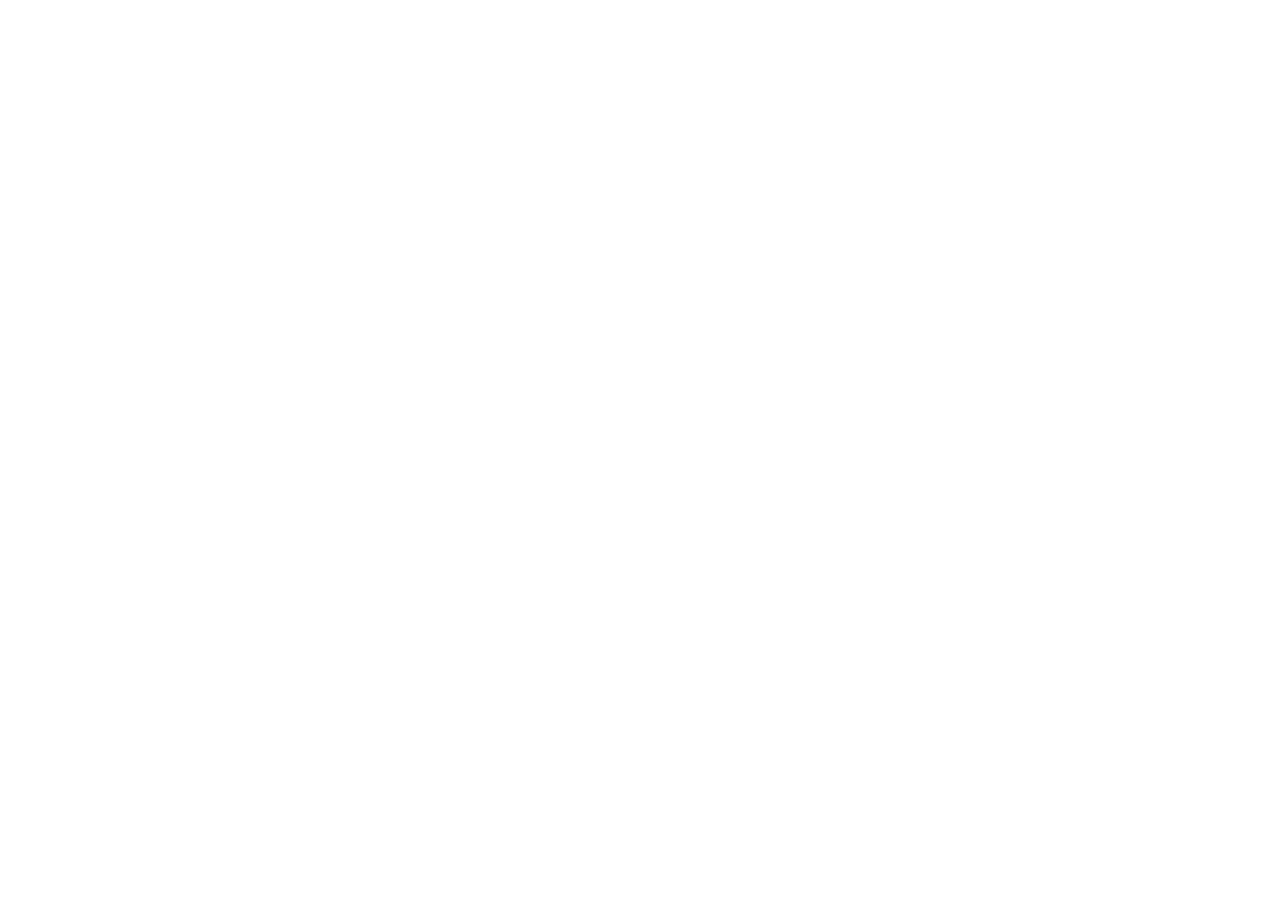
==== index.html @ e2aa832c "add file" ====
<!DOCTYPE html>
<html lang="it">
<head>
    <meta charset="UTF-8">
    <meta http-equiv="X-UA-Compatible" content="IE=edge">
    <meta name="viewport" content="width=device-width, initial-scale=1.0">
    <title>Email & Dadi Scatola Rossa</title>
    <link rel="stylesheet" href="style.css">
</head>
<body>
    <script src="script.js"></script>
</body>
</html>
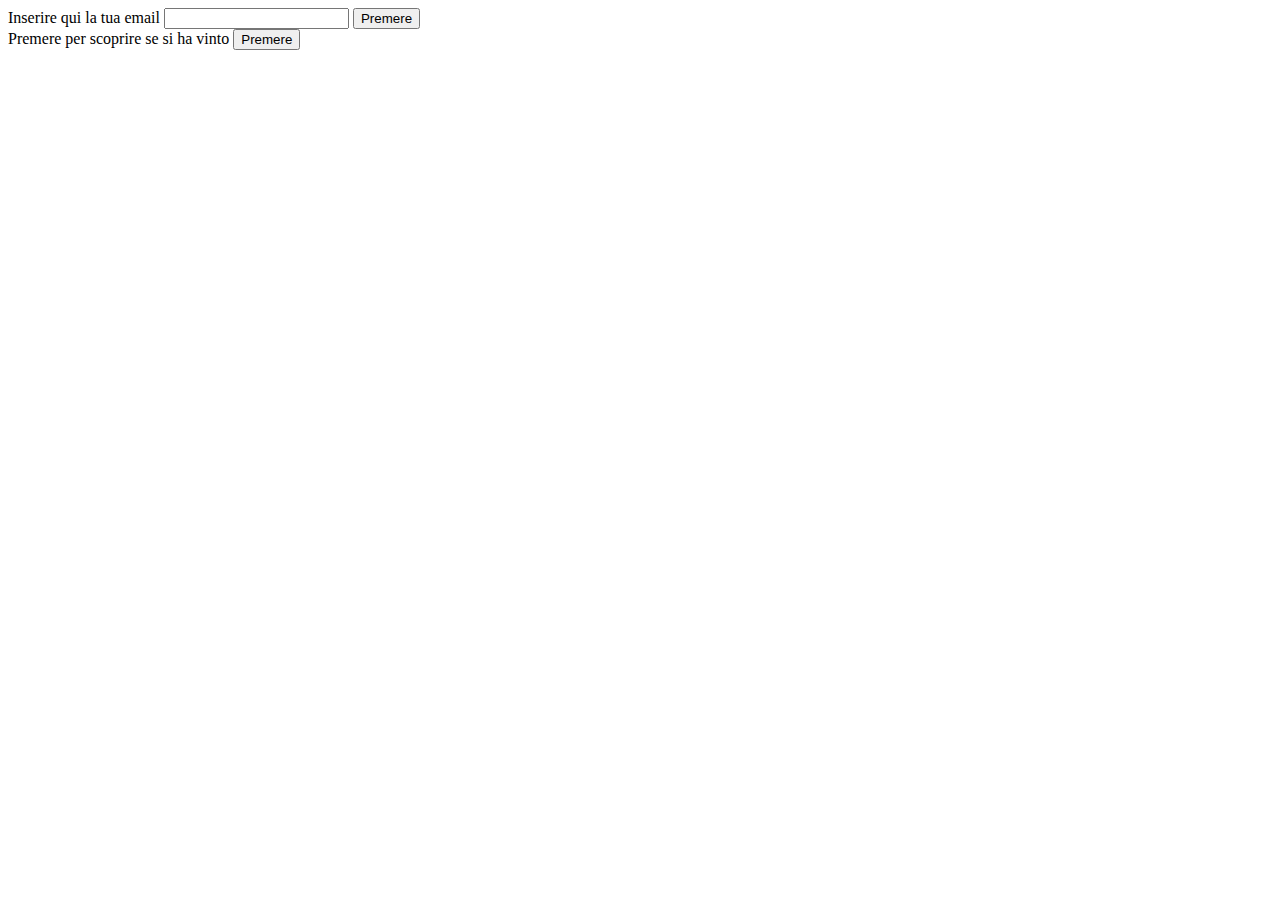
==== commit 77b19f2e: "add script for email problem and dice problem" ====
--- a/index.html
+++ b/index.html
@@ -8,6 +8,18 @@
     <link rel="stylesheet" href="style.css">
 </head>
 <body>
+    <div>
+        <label for="email">Inserire qui la tua email</label>
+        <input type="email" id="email">
+        <button onclick="emailFunction()">Premere</button>
+        <span id="email_result"></span>
+    </div>
+    
+    <div>
+        <label for="btn_random">Premere per scoprire se si ha vinto</label>
+        <button onclick="randomFunction()" id="btn_random">Premere</button>
+        <div id="random_game"></div>
+    </div>
     <script src="script.js"></script>
 </body>
 </html>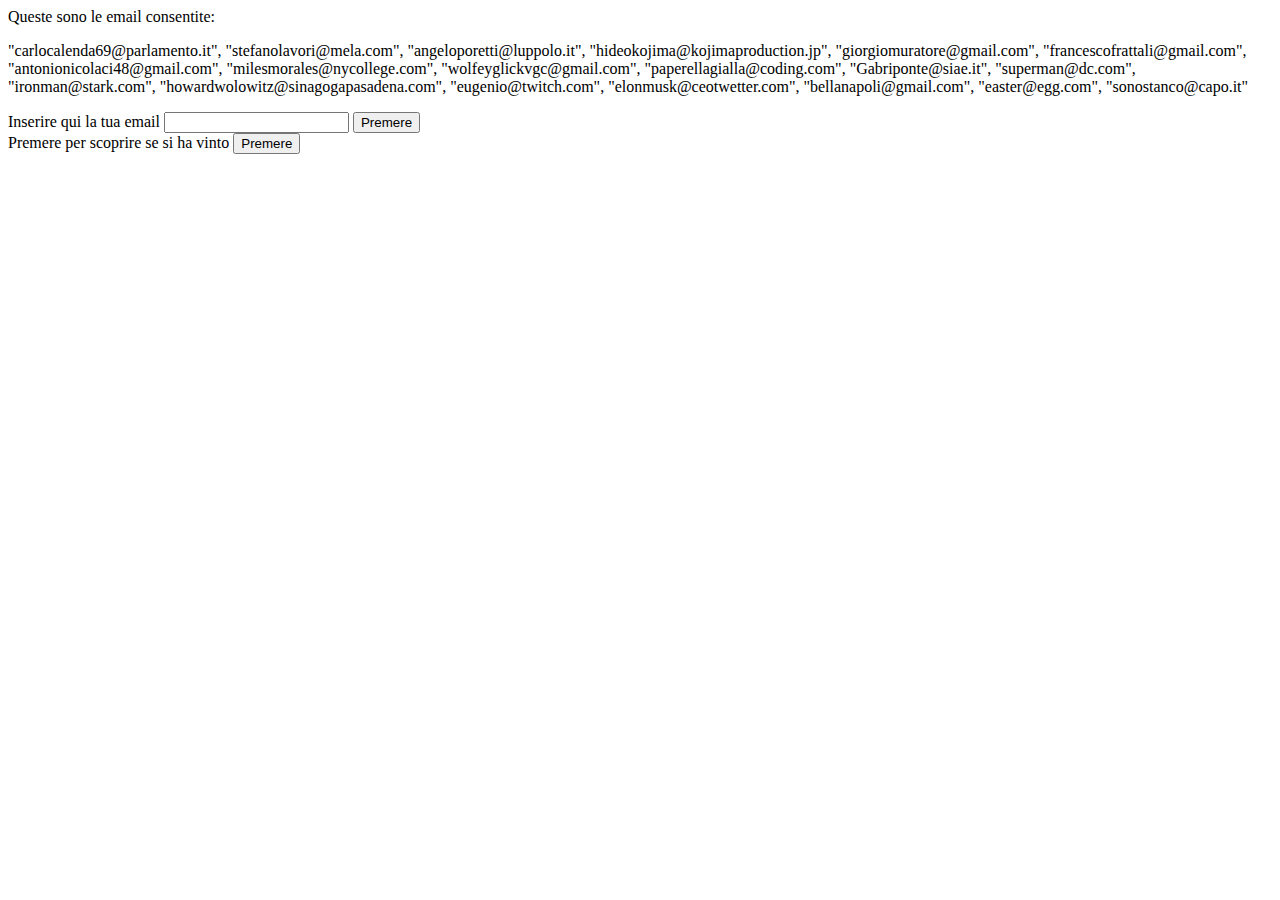
==== commit a3581aa4: "add email to help control the work" ====
--- a/index.html
+++ b/index.html
@@ -9,6 +9,10 @@
 </head>
 <body>
     <div>
+        <span>Queste sono le email consentite:</span>
+        <p>
+            "carlocalenda69@parlamento.it", "stefanolavori@mela.com", "angeloporetti@luppolo.it", "hideokojima@kojimaproduction.jp", "giorgiomuratore@gmail.com", "francescofrattali@gmail.com", "antonionicolaci48@gmail.com", "milesmorales@nycollege.com", "wolfeyglickvgc@gmail.com", "paperellagialla@coding.com", "Gabriponte@siae.it", "superman@dc.com", "ironman@stark.com", "howardwolowitz@sinagogapasadena.com", "eugenio@twitch.com", "elonmusk@ceotwetter.com", "bellanapoli@gmail.com", "easter@egg.com", "sonostanco@capo.it"
+        </p>
         <label for="email">Inserire qui la tua email</label>
         <input type="email" id="email">
         <button onclick="emailFunction()">Premere</button>
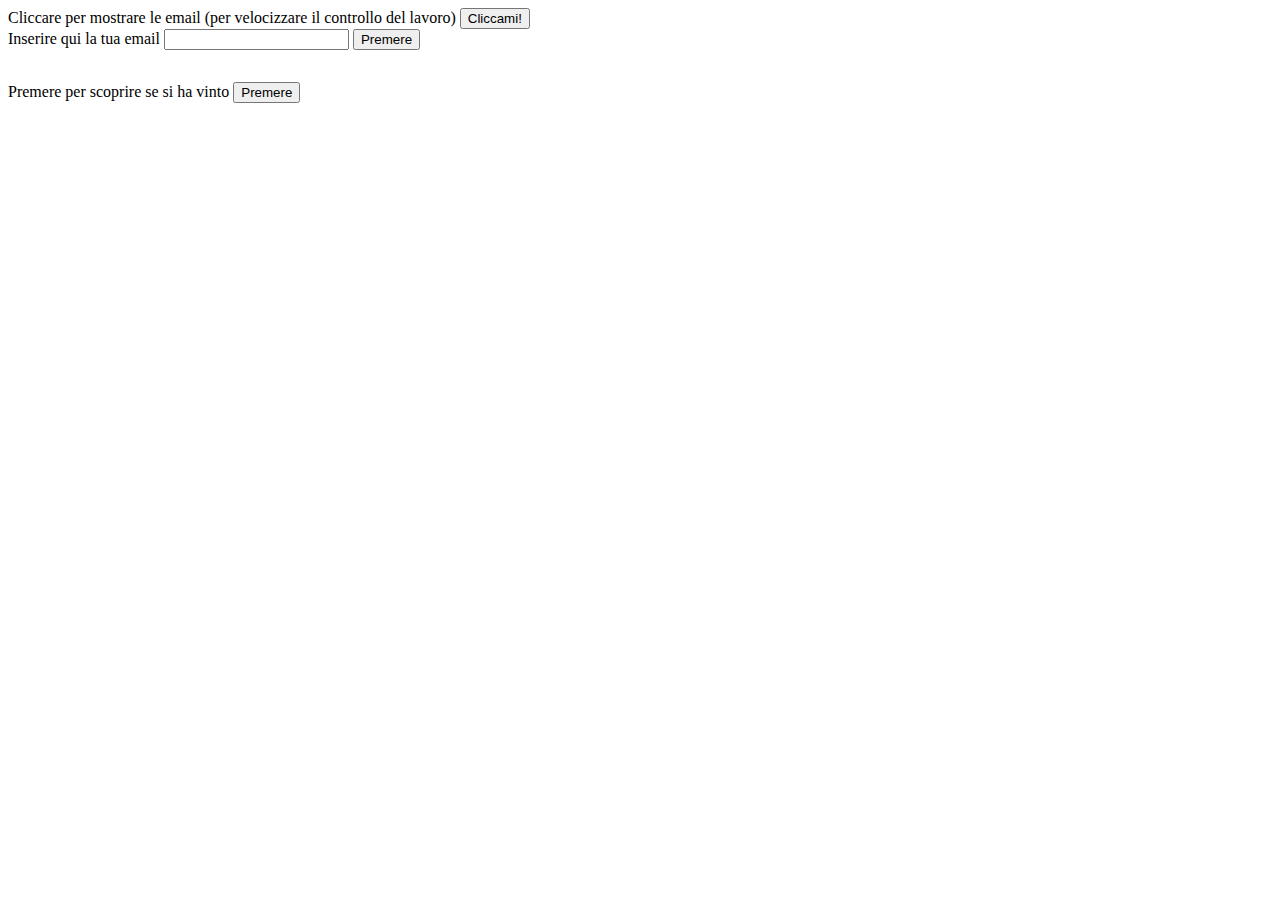
==== commit 479245fd: "add popup and popdown for email" ====
--- a/index.html
+++ b/index.html
@@ -8,18 +8,19 @@
     <link rel="stylesheet" href="style.css">
 </head>
 <body>
-    <div>
-        <span>Queste sono le email consentite:</span>
-        <p>
-            "carlocalenda69@parlamento.it", "stefanolavori@mela.com", "angeloporetti@luppolo.it", "hideokojima@kojimaproduction.jp", "giorgiomuratore@gmail.com", "francescofrattali@gmail.com", "antonionicolaci48@gmail.com", "milesmorales@nycollege.com", "wolfeyglickvgc@gmail.com", "paperellagialla@coding.com", "Gabriponte@siae.it", "superman@dc.com", "ironman@stark.com", "howardwolowitz@sinagogapasadena.com", "eugenio@twitch.com", "elonmusk@ceotwetter.com", "bellanapoli@gmail.com", "easter@egg.com", "sonostanco@capo.it"
-        </p>
+    <div id="div_email">
+        <div>
+            <span>Cliccare per mostrare le email (per velocizzare il controllo del lavoro)</span>
+            <button onclick="popUpEmail()">Cliccami! <!-- Io sono in venditaaa --></button>
+            <div id="p_email"></div>
+        </div>
         <label for="email">Inserire qui la tua email</label>
         <input type="email" id="email">
         <button onclick="emailFunction()">Premere</button>
         <span id="email_result"></span>
     </div>
     
-    <div>
+    <div id="div_dice">
         <label for="btn_random">Premere per scoprire se si ha vinto</label>
         <button onclick="randomFunction()" id="btn_random">Premere</button>
         <div id="random_game"></div>
--- a/style.css
+++ b/style.css
@@ -0,0 +1,3 @@
+#div_email, #div_dice{
+    margin-bottom: 2em;
+}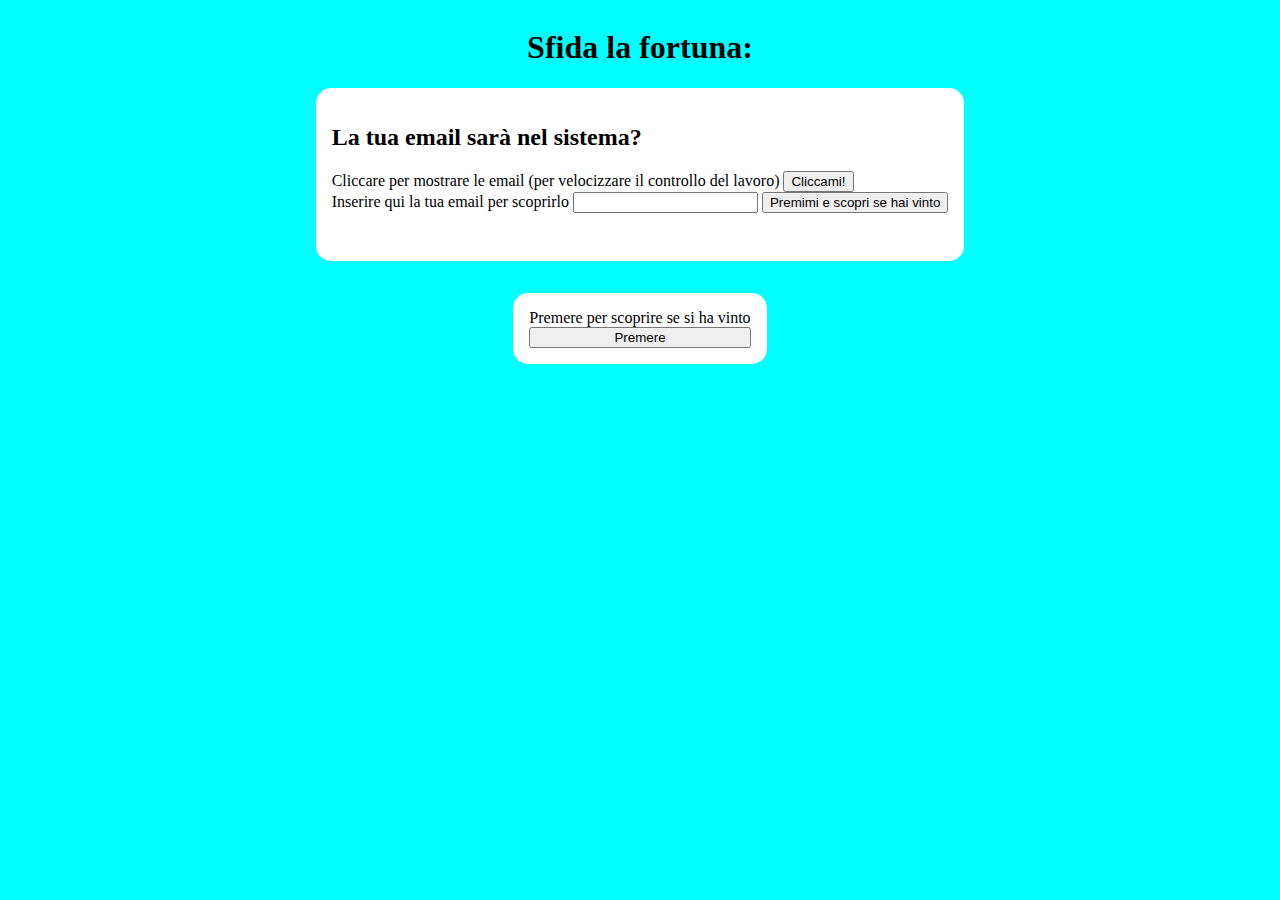
==== commit 5433d521: "fix page for add style" ====
--- a/index.html
+++ b/index.html
@@ -8,16 +8,20 @@
     <link rel="stylesheet" href="style.css">
 </head>
 <body>
+    <h1>Sfida la fortuna:</h1>
     <div id="div_email">
+        <h2>La tua email sarà nel sistema?</h2>
         <div>
             <span>Cliccare per mostrare le email (per velocizzare il controllo del lavoro)</span>
             <button onclick="popUpEmail()">Cliccami! <!-- Io sono in venditaaa --></button>
             <div id="p_email"></div>
         </div>
-        <label for="email">Inserire qui la tua email</label>
-        <input type="email" id="email">
-        <button onclick="emailFunction()">Premere</button>
-        <span id="email_result"></span>
+        <span id="span_email">
+            <label for="email">Inserire qui la tua email per scoprirlo</label>
+            <input type="email" id="email">
+            <button onclick="emailFunction()">Premimi e scopri se hai vinto</button>   
+        </span>
+        <div id="email_result"></div>
     </div>
     
     <div id="div_dice">
--- a/style.css
+++ b/style.css
@@ -1,3 +1,31 @@
+body{
+    display: flex;
+    flex-direction: column;
+    align-items: center;
+    background-color: aqua;
+}
 #div_email, #div_dice{
+    padding: 1em;
     margin-bottom: 2em;
+    border-radius: 15px;
+    background-color: #fff;
+    display: flex;
+    flex-direction: column;
+}
+#email_result{
+    width: auto;
+    text-align: center;
+    margin: 1.5em 0 .5em 0;
+}
+#email_giusta{
+    background-color: rgb(1, 173, 30);
+    color: #fff;
+    padding: 1em;
+    border-radius: 1.5em;
+}
+#email_sbagliata{
+    background-color: rgb(173, 1, 1);
+    color: #fff;
+    padding: 1em;
+    border-radius: 1.5em;
 }